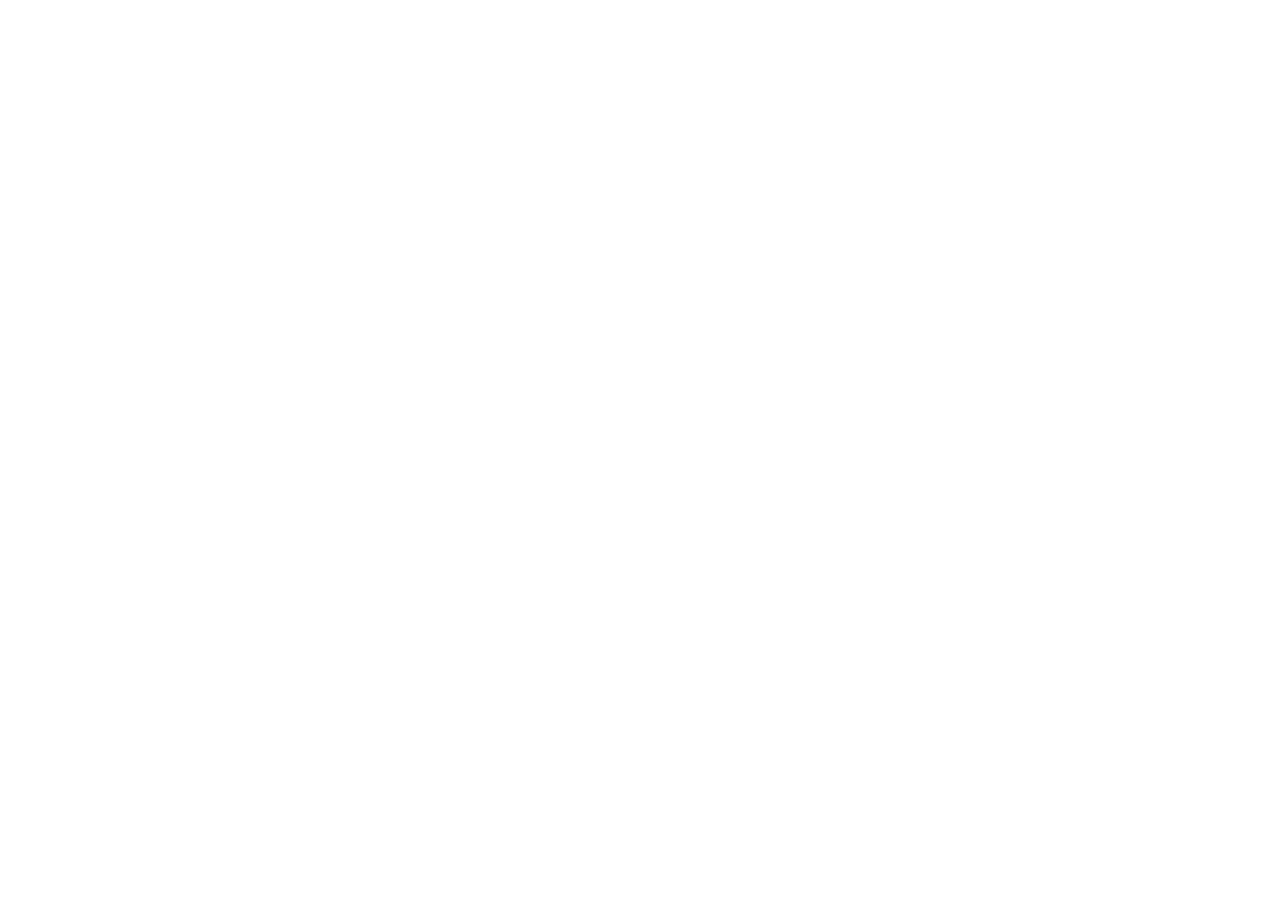
==== index.html @ 59264b7d "Create index.html" ====
<!DOCTYPE html>
<html lang="en">
<head>
    <meta charset="UTF-8">
    <meta name="viewport" content="width=device-width, initial-scale=1.0">
    <title>RoboBricks</title>
</head>
<body>
    
</body>
</html>
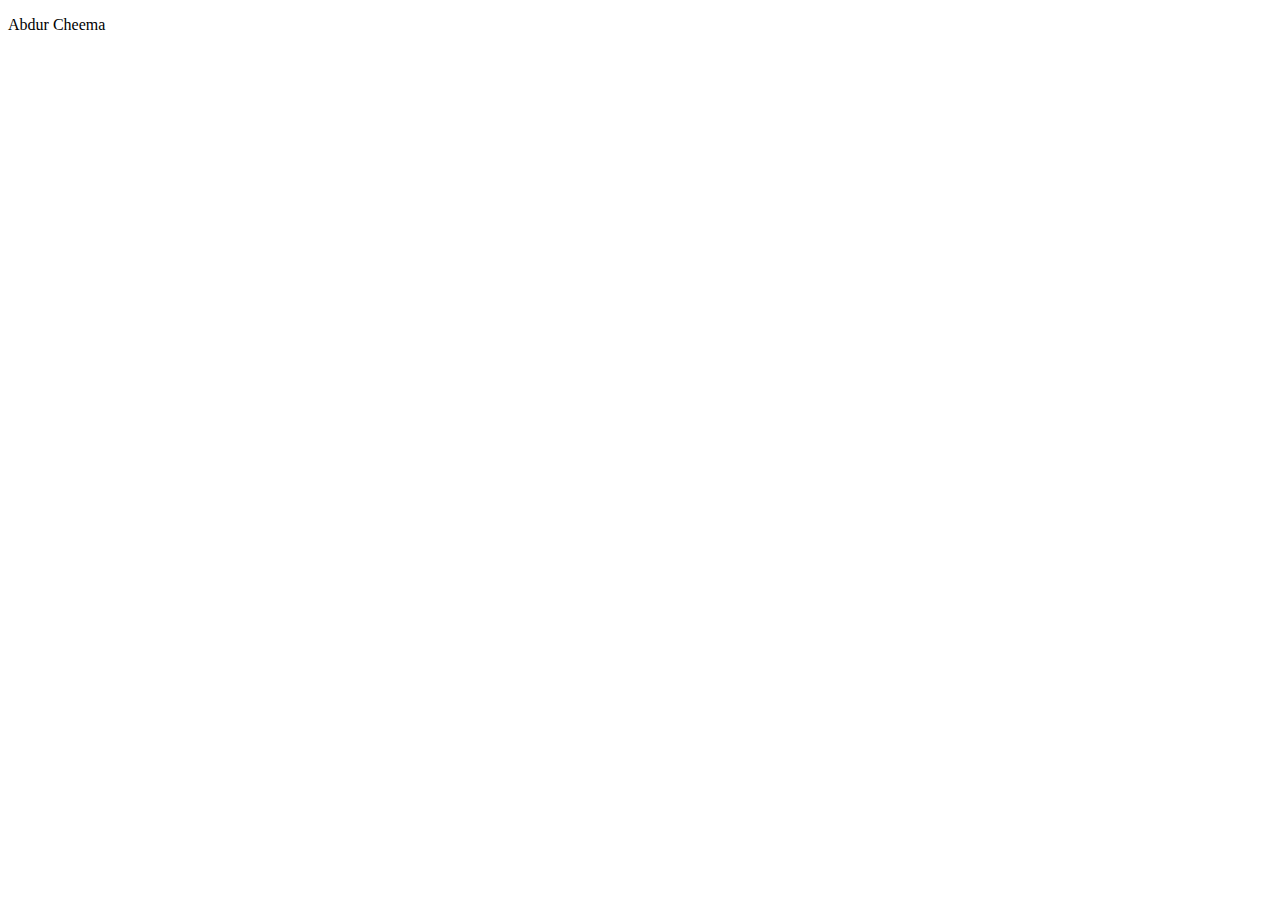
==== commit 3067ae17: "Update index.html" ====
--- a/index.html
+++ b/index.html
@@ -6,6 +6,6 @@
     <title>RoboBricks</title>
 </head>
 <body>
-    
+    <p>Abdur Cheema</p>
 </body>
 </html>